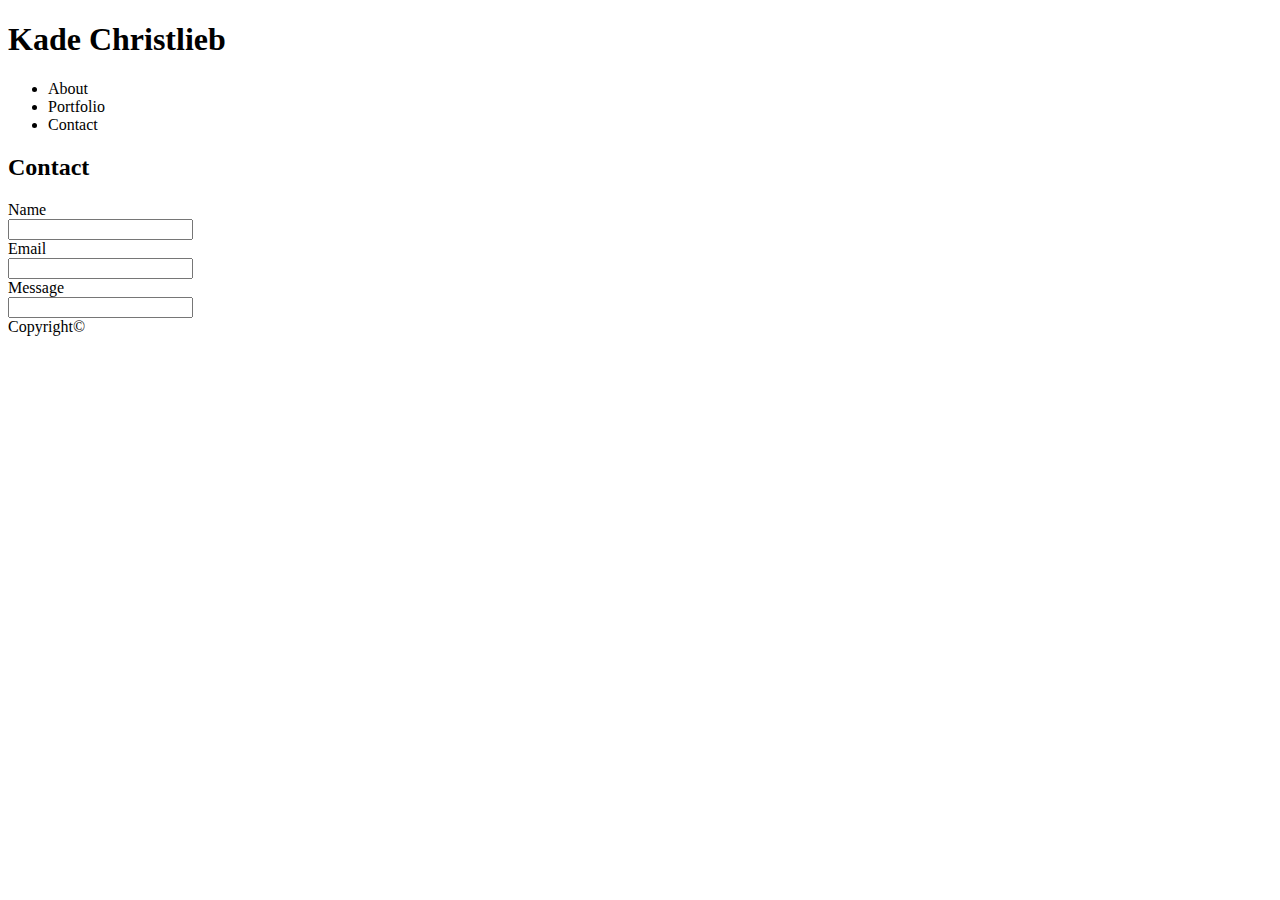
==== contact.html @ cb18eb66 "added about me text in index.html. Created and added html to contact.html and portfolio.html" ====
<!DOCTYPE html>

<html lang="en-us">
    <head>
        <meta charset="UTF-8">
        <link rel="stylesheet" href="assets/css/style.css">
        <title>Kade Christlieb Profile</title>
    </head>

    <body>

        <header>
            <h1>Kade Christlieb</h1>
        </header>

        <nav>
            <ul>
                <li>About</li>
                <li>Portfolio</li>
                <li>Contact</li>
            </ul>
        </nav>
        
        <div>

            <section>

                <h2>Contact</h2>

                <form>
                    Name<br/>
                    <input type="text" name="Name">
                    <br/>
                    Email<br/>
                    <input type="text" name="Email">
                    <br/>
                    Message<br/>
                    <input type="text" name="Message">
                </form>

            </section>

        </div>

        <footer>
            Copyright©
        </footer>

    </body>
</html>
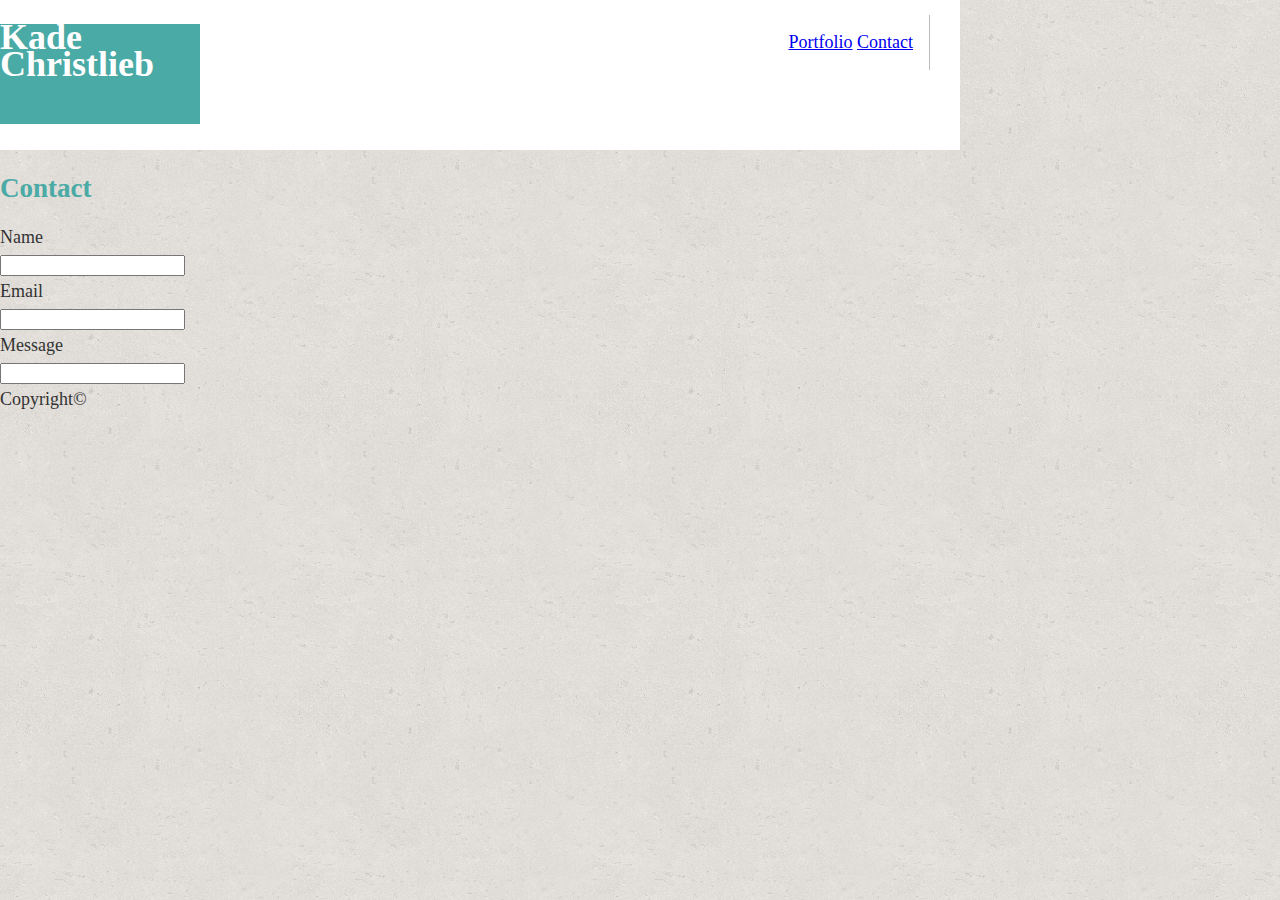
==== commit 2c2934de: "I updated and played with some css to find right styling. keeping for potential revert" ====
--- a/contact.html
+++ b/contact.html
@@ -3,7 +3,7 @@
 <html lang="en-us">
     <head>
         <meta charset="UTF-8">
-        <link rel="stylesheet" href="assets/css/style.css">
+        <link rel="stylesheet" href="assets/css/style.css" type="text/css">
         <title>Kade Christlieb Profile</title>
     </head>
 
@@ -11,15 +11,14 @@
 
         <header>
             <h1>Kade Christlieb</h1>
+            <nav class="nav-bar>
+                <a href="index.html">About</a>
+                <a href="portfolio.html">Portfolio</a>
+                <a href="contact.html">Contact</a>
+             </nav>
         </header>
 
-        <nav>
-            <ul>
-                <li>About</li>
-                <li>Portfolio</li>
-                <li>Contact</li>
-            </ul>
-        </nav>
+       
         
         <div>
 
--- a/assets/css/style.css
+++ b/assets/css/style.css
@@ -0,0 +1,62 @@
+body {
+    background-image: url("./cork-wallet/cork-wallet.png");
+    font-family: Georgia, 'Times New Roman', Times, serif;
+    color: #333333;
+    margin: 0px;
+    padding: 0px;
+    line-height: 150%;
+    font-size: 18px;
+}
+
+header {
+    display: block;
+    width: 960px;
+    height: 150px;
+    background-color: #ffffff;
+    margin-bottom: 25px;
+}
+
+h1 {
+    display: inline-block;
+    width: 200px;
+    height: 100px;
+    color: #ffffff;
+    float: left;
+    background: #4aaaa5;
+    text-align: center;
+    text-align: inherit;
+}
+nav {
+    float: right;
+    float: top;
+    margin: 15px;
+    margin-right: 30px;
+    border-right: 1px solid #bbb;
+    display: block;
+    color: white;
+    text-align: center;
+    padding: 14px 16px;
+    text-decoration: none;
+}
+
+h2 {
+    color: #4aaaa5
+}
+
+.about-me {
+    display: block;
+    width: 960px;
+    margin-block: 960px;
+    background-color: #ffffff;
+    padding-top: 40px;
+}
+
+footer {
+    display: block;
+    float: left;
+    text-align: center;
+}
+
+.self-image {
+    float: left;
+}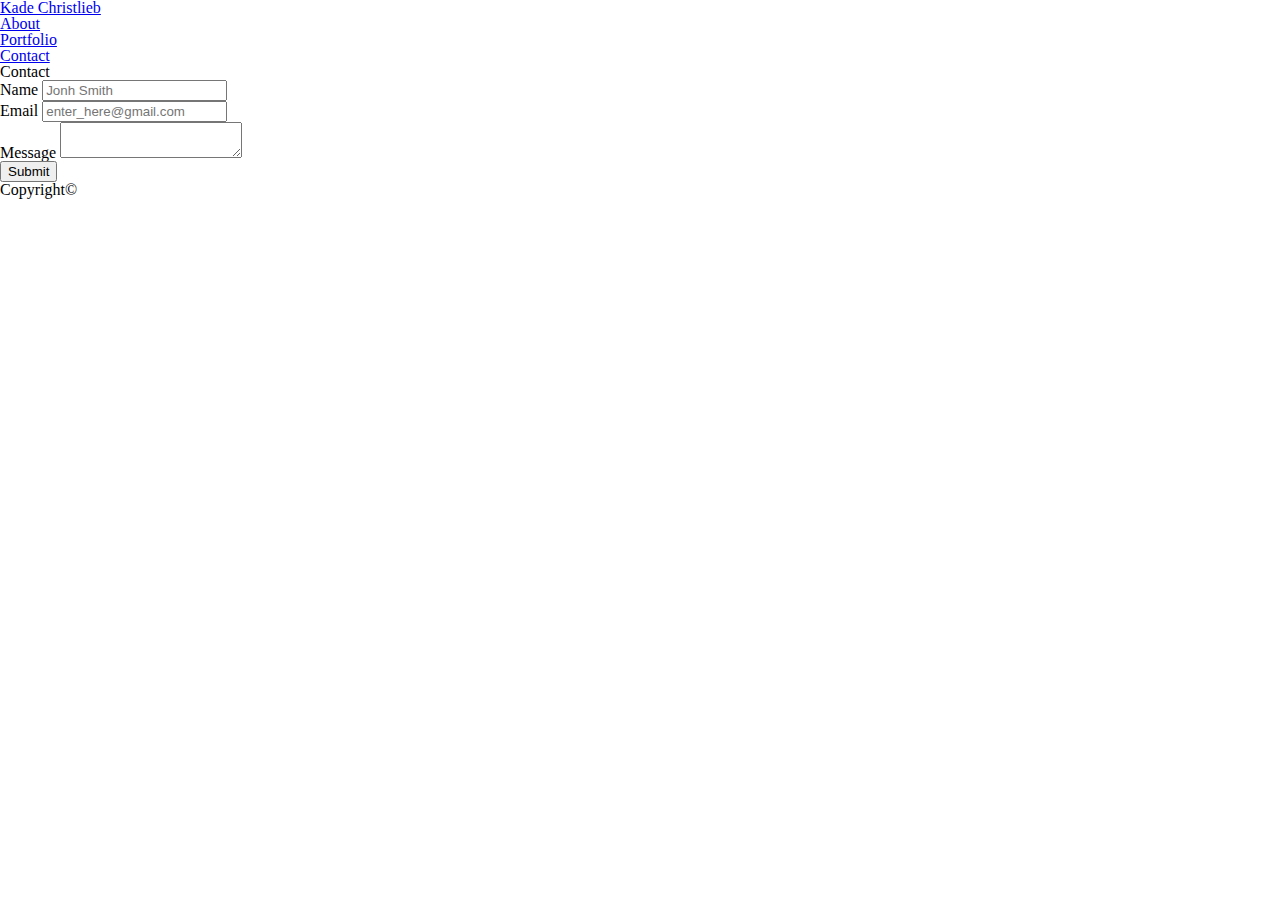
==== commit 9b2837dc: "found multiple errors in the html, fixed. Removed style.css code to redo with changes in html files." ====
--- a/contact.html
+++ b/contact.html
@@ -3,38 +3,50 @@
 <html lang="en-us">
     <head>
         <meta charset="UTF-8">
+        <link rel="stylesheet" href="assets/css/reset.css" type="text/css">
         <link rel="stylesheet" href="assets/css/style.css" type="text/css">
         <title>Kade Christlieb Profile</title>
-    </head>
+        </head>
 
     <body>
 
-        <header>
-            <h1>Kade Christlieb</h1>
-            <nav class="nav-bar>
-                <a href="index.html">About</a>
-                <a href="portfolio.html">Portfolio</a>
-                <a href="contact.html">Contact</a>
-             </nav>
+        <header id="top_bar">
+            <div class="container">
+                <a href="index.html" id="name"><h1>Kade Christlieb</h1></a>
+                <nav class="nav-bar">
+                    <ul>
+                        <li><a href="index.html">About</a></li>
+                        <li><a href="portfolio.html">Portfolio</a></li>
+                        <li><a href="contact.html">Contact</a></li>
+                    </ul>
+                </nav>
+            </div>
         </header>
-
+       
        
         
-        <div>
+        <div id="main-container" class="container">
 
-            <section>
+            <section class="main">
 
                 <h2>Contact</h2>
 
-                <form>
-                    Name<br/>
-                    <input type="text" name="Name">
-                    <br/>
-                    Email<br/>
-                    <input type="text" name="Email">
-                    <br/>
-                    Message<br/>
-                    <input type="text" name="Message">
+                <form id="contact-form">
+                    <ul>
+                        <li>
+                            <label for="name">Name</label>
+                            <input type="text" name="name" id="name" placeholder="Jonh Smith" required="required"></textarea>
+                        </li>
+                        <li>
+                            <label for="name">Email</label>
+                            <input type="text" name="email" id="email" placeholder="enter_here@gmail.com" required="required"></textarea>
+                        </li>
+                        <li>
+                            <label for="message">Message</label>
+                            <textarea id="message" name="Message" required="required"></textarea>
+                        </li>
+                    </ul>
+                    <input type="submit" name="submit">
                 </form>
 
             </section>
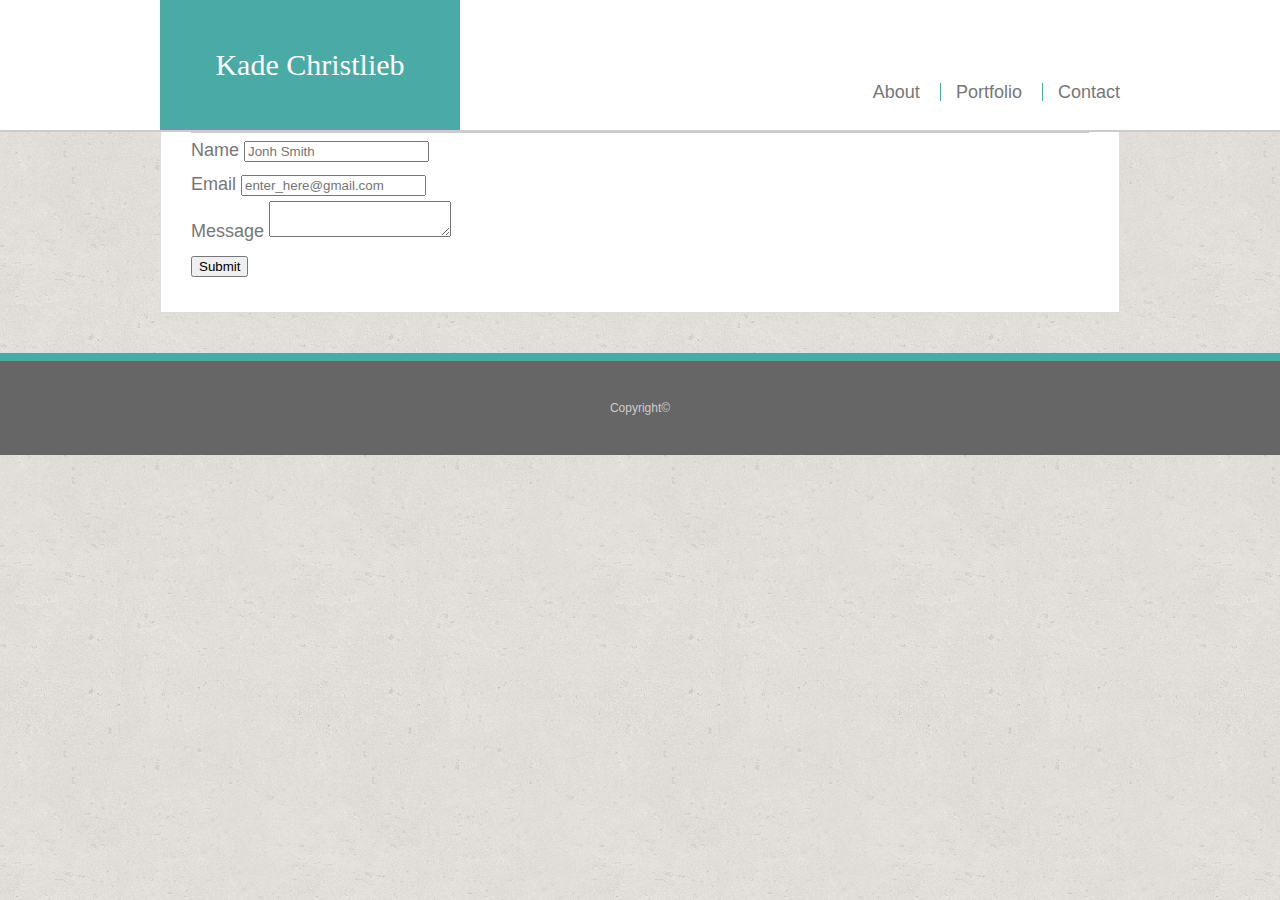
==== commit 5f4a4ac6: "finished css for the about page. Issues are still there but bugs will be fixed as styling is done on" ====
--- a/contact.html
+++ b/contact.html
@@ -14,11 +14,9 @@
             <div class="container">
                 <a href="index.html" id="name"><h1>Kade Christlieb</h1></a>
                 <nav class="nav-bar">
-                    <ul>
-                        <li><a href="index.html">About</a></li>
-                        <li><a href="portfolio.html">Portfolio</a></li>
-                        <li><a href="contact.html">Contact</a></li>
-                    </ul>
+                        <a href="index.html">About</a>
+                        <a href="portfolio.html">Portfolio</a>
+                        <a href="contact.html">Contact</a>
                 </nav>
             </div>
         </header>
@@ -35,7 +33,7 @@
                     <ul>
                         <li>
                             <label for="name">Name</label>
-                            <input type="text" name="name" id="name" placeholder="Jonh Smith" required="required"></textarea>
+                            <input type="text" name="name" id="contact-name" placeholder="Jonh Smith" required="required"></textarea>
                         </li>
                         <li>
                             <label for="name">Email</label>
@@ -53,9 +51,10 @@
 
         </div>
 
-        <footer>
-            Copyright©
-        </footer>
+            <footer>
+                Copyright©
+            </footer>
 
+        
     </body>
 </html>--- a/assets/css/style.css
+++ b/assets/css/style.css
@@ -0,0 +1,117 @@
+* {
+    box-sizing: border-box;
+}
+
+body {
+    background: url('../images/cork-wallet.png');
+    font-size: 18px;
+    line-height: 34px;
+    font-family: 'Arial', 'Helvetica Neue', Helvetica, sans-serif;
+    color: #777777;
+}
+
+.container {
+    width: 100%;
+    max-width: 960px;
+    margin: 0 auto;
+    clear: both;
+}
+
+h2,p  {
+    margin-bottom: 0;
+    }
+
+h2 {
+    font-family: Georgia, 'Times New Roman', Times, serif;
+    font-weight: 700;
+    color: #4aaaa5;
+    font-size: 30px;
+    line-height: 49px;
+    border-bottom: 3px solid #cccccc;
+    padding-bottom: 20px;
+}
+
+/*NavBar*/
+
+#top_bar {
+    background-color: #ffffff;
+    margin: 0 0 30px;
+    z-index: 99;
+    color: #ffffff;
+    overflow: auto;
+    border-bottom: 2px solid #cccccc;
+    position: fixed;
+    width: 100%;
+}
+
+#name {
+    width: 300px;
+    height: 130px;
+    background-color: #4aaaa5;
+    float: left;
+    font-family: Georgia, 'Times New Roman', Times, serif;
+    text-align: center;
+    line-height: 130px;
+    color: #ffffff;
+    font-weight: 700px;
+    font-size: 30px;
+    text-decoration: none;
+}
+
+nav {
+    float: right;
+    margin-top: 75px;
+}
+
+nav a {
+    color: #777777;
+    text-decoration: none;
+    margin-left: 15px;
+    display: inline-block;
+    border-left: 1px solid #4aaaa5;
+    padding-left: 15px;
+    line-height: 18px;
+}
+
+nav a:first-child {
+    border-left: 0 none;
+}
+
+/*MainBody*/
+
+#main-container {
+    padding-top: 30px;
+}
+
+.main {
+    background-color: #ffffff;
+    padding: 30px;
+    margin: 0 0 40px 0;
+    width: 100%;
+    max-width: 960px;
+    float: left;
+    border: 1px solid #dddddd;
+}
+
+.page-image {
+    width: 200px;
+    height: 200px;
+    margin-top: 10px;
+    float: left;
+    margin-right: 25px;
+}
+
+/* Footer */
+
+footer {
+    background-color: #666666;
+    color: #ffffff;
+    padding: 30px 0;
+    clear: both;
+    border-top: 8px solid #4aaaa5;
+    color: #cccccc;
+    font-size: 12px;
+    text-align: center;
+    position: relative;
+    bottom: 0;
+}